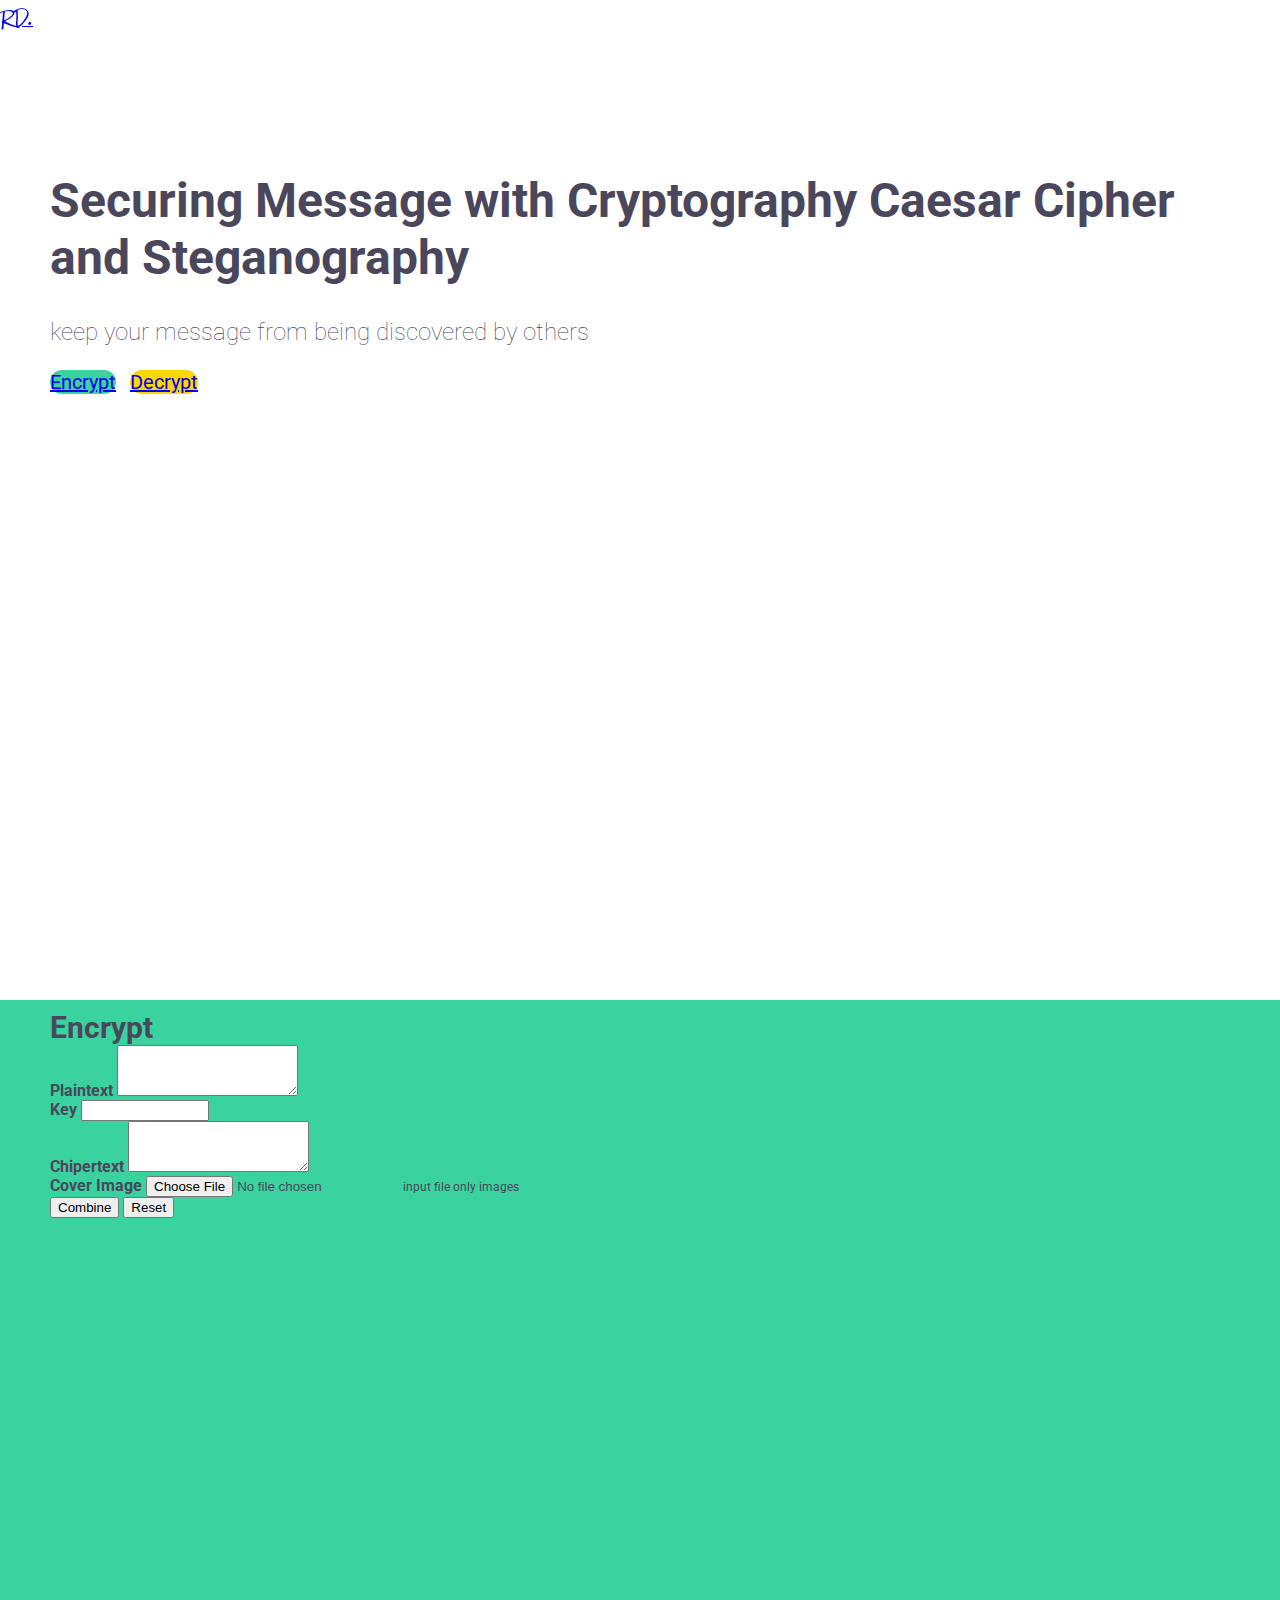
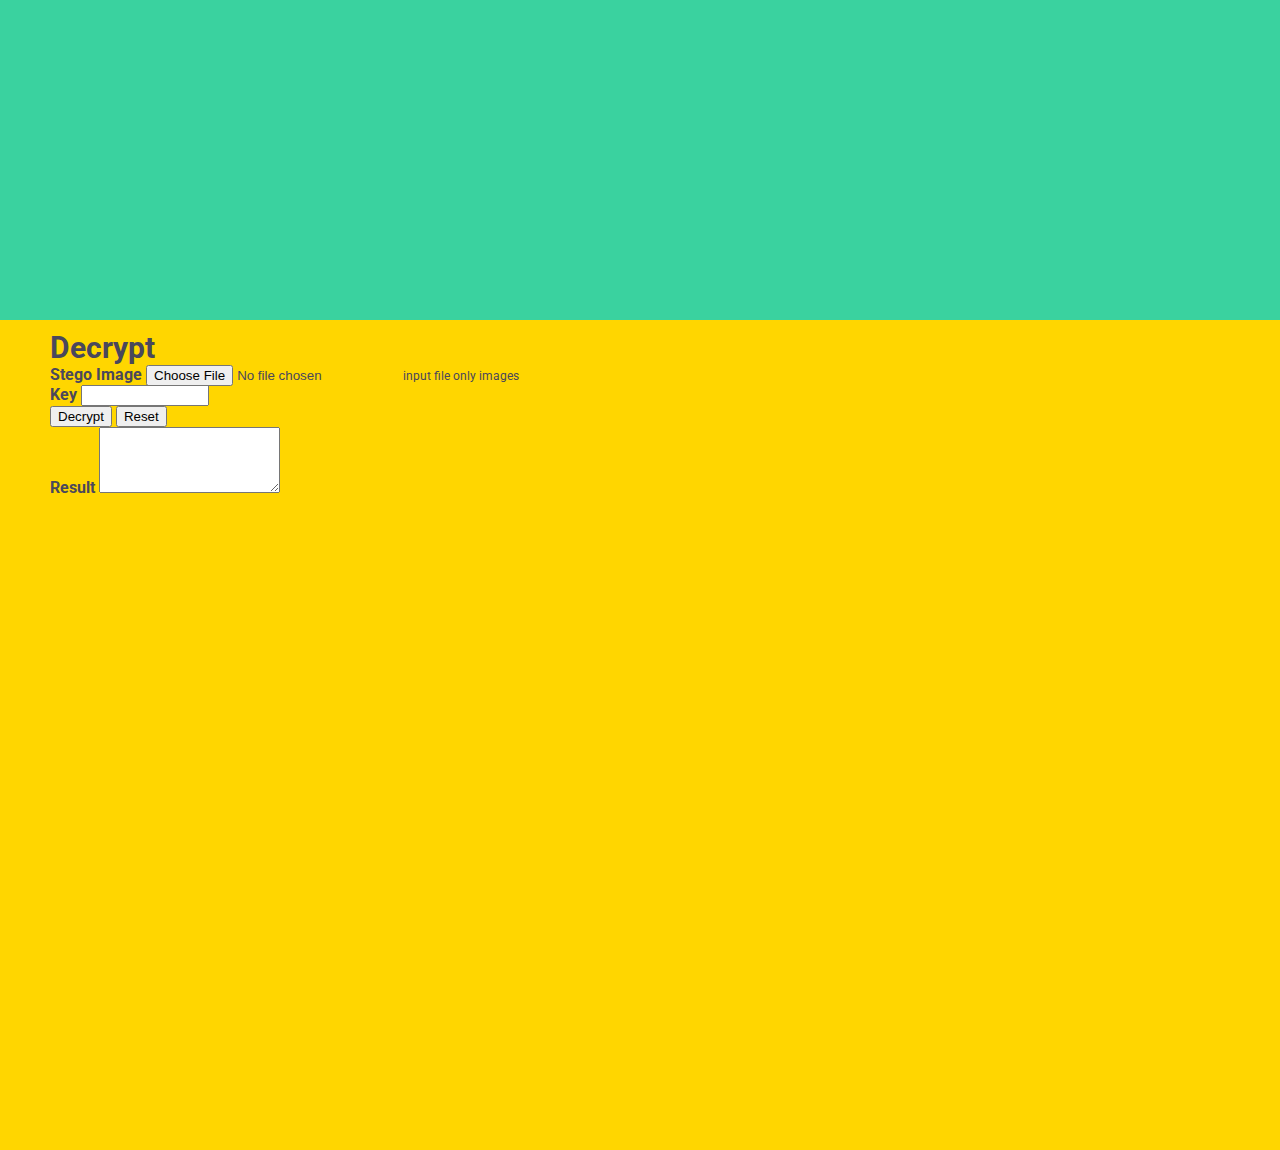
==== index.html @ e82a1225 "remove text LSB" ====
<!DOCTYPE html>
<html lang="en">
<head>
   <meta charset="UTF-8">
   <meta name="viewport" content="width=device-width, initial-scale=1.0">
   <link href="https://cdn.jsdelivr.net/npm/bootstrap@5.0.0-beta1/dist/css/bootstrap.min.css" rel="stylesheet" integrity="sha384-giJF6kkoqNQ00vy+HMDP7azOuL0xtbfIcaT9wjKHr8RbDVddVHyTfAAsrekwKmP1" crossorigin="anonymous">
   <link rel="preconnect" href="https://fonts.gstatic.com">
   <link href="https://fonts.googleapis.com/css2?family=Roboto:wght@100;400;700;900&family=Rock+Salt&display=swap" rel="stylesheet">

   <link rel="stylesheet" href="./src/styles/style.css">
   <title>Crpytography & Steganography</title>
</head>
<body id="landing-page">
   <nav class="navbar navbar-expand-lg navbar-dark bg-dark">
      <div class="container-fluid">
         <a class="navbar-brand" href="#landing-page">RD.</a>
      </div>
   </nav>

   <section class="landing-page">
      <div class="row">
         <div class="col-6">
            <h1 class="title">
               Securing Message with Cryptography Caesar Cipher and Steganography
            </h1>
            <p>keep your message from being discovered by others</p>

            <a class="btn-encrypt btn" href="#asd">Encrypt</a>

            <a class="btn-decrypt btn" href="#decrypt">Decrypt</a>
         </div>
         <div class="col-6">
            <img class="img-landingpage" src="./src/images/security.png" alt="">
         </div>
      </div>
   </section>

   <div id="asd" style="height: 10vh;"></div>
   <section class="encrypt" id="encrypt">
      <div class="encrypt-title text-center">Encrypt</div>
      <div class="row mt-3">
         <div class="col-6">
            <div class="mb-3">
               <label for="plaintext" class="form-label">Plaintext</label>
               <textarea class="form-control" id="plaintext" rows="3" onkeyup="encryptCrypto()"></textarea>
            </div>
            <div class="mb-3">
               <label for="key" class="form-label">Key</label>
               <input type="number" class="form-control" id="key" style="width: 120px;" onkeyup="encryptCrypto()" onchange="encryptCrypto()">
            </div>
            <div class="mb-3">
               <label for="chipertext" class="form-label">Chipertext</label>
               <textarea class="form-control" id="chipertext" rows="3" readonly></textarea>
            </div>
            <div class="mb-3">
               <label for="coverImage" class="form-label">Cover Image</label>
               <input class="form-control" type="file" id="coverImage" accept="image/*" onchange="handleCoverImage(this)">
               <small style="font-size: 12px;">input file only images</small>
            </div>
            <button class="btn btn-primary btn-combine" id="btn-combine" onclick="handleCombine()">Combine</button>
            <button class="btn btn-outline-danger px-3 btn-reset-encrypt" onclick="reset()">Reset</button>

         </div>
         <div class="col-6">
            <div class="before text-center">
               <img src="" alt="" id="previewBefore">
               <p class="text-preview text-before"></p>
            </div>
            
            <div class="after text-center">
               <img src="" alt="" id="previewAfter">
               <p class="text-preview text-after"></p>
            </div>
         </div>
      </div>
   </section>

   <section class="decrypt" id="decrypt">   
      <div class="decrypt-title text-center">Decrypt</div>
      <div class="row mt-3">
         <div class="col-6">
            <div class="mb-3">
               <label for="stegoImage" class="form-label">Stego Image</label>
               <input class="form-control" type="file" id="stegoImage" accept="image/*" onchange="handleStegoImage(this)">
               <small style="font-size: 12px;">input file only images</small>
            </div>
            <img src="" alt="" class="previewStegoImage">
            <div class="mb-5" style="margin-top: -20px;">
               <label for="keyDecrypt" class="form-label">Key</label>
               <input type="number" class="form-control" id="keyDecrypt" style="width: 120px;">
            </div>
            <button class="btn btn-primary px-3 mr-3 btn-decyrpt" onclick="handleDecrypt()">Decrypt</button>
            <button class="btn btn-outline-danger px-3 btn-reset-decyrpt" onclick="resetDcrypt()">Reset</button>
         </div>
         <div class="col-6">
            <div class="mb-3">
               <label for="resultDecrypt" class="form-label ">Result</label>
               <textarea class="form-control" id="resultDecrypt" rows="4" readonly style="opacity: 1;"></textarea>
            </div>
         </div>
      </div>
   </section>
   
   
   <!-- <script src="https://cdn.jsdelivr.net/npm/bootstrap@5.0.0-beta1/dist/js/bootstrap.bundle.min.js" integrity="sha384-ygbV9kiqUc6oa4msXn9868pTtWMgiQaeYH7/t7LECLbyPA2x65Kgf80OJFdroafW" crossorigin="anonymous"></script> -->

   <script src="https://code.jquery.com/jquery-3.2.1.slim.min.js" integrity="sha384-KJ3o2DKtIkvYIK3UENzmM7KCkRr/rE9/Qpg6aAZGJwFDMVNA/GpGFF93hXpG5KkN" crossorigin="anonymous"></script>
<script src="https://cdnjs.cloudflare.com/ajax/libs/popper.js/1.12.9/umd/popper.min.js" integrity="sha384-ApNbgh9B+Y1QKtv3Rn7W3mgPxhU9K/ScQsAP7hUibX39j7fakFPskvXusvfa0b4Q" crossorigin="anonymous"></script>
<script src="https://maxcdn.bootstrapcdn.com/bootstrap/4.0.0/js/bootstrap.min.js" integrity="sha384-JZR6Spejh4U02d8jOt6vLEHfe/JQGiRRSQQxSfFWpi1MquVdAyjUar5+76PVCmYl" crossorigin="anonymous"></script>

   <script src="./src/scripts/index.js"></script>
   <script src="./src/scripts/steganography.min.js"></script>
</body>
</html>
---- src/styles/style.css ----
body {
   margin: 0;
   padding: 0;
   font-family: 'Roboto', sans-serif;
   color: #4A475C !important;
   scroll-behavior: smooth;
}

nav {
   height: 10vh;
   position: sticky !important;
   width: 100%;
   top: 0;
}
.navbar-brand {
   font-family: 'Rock Salt', cursive;
}

.landing-page {
   padding: 50px;
   height: 80vh;
}

.landing-page .title {
   font-size: 48px;
   font-weight: bold;
}

.landing-page p {
   font-size: 24px;
   font-weight: 100;
}

.landing-page .btn-encrypt {
   margin-top: 25px;
   font-size: 20px;
   border-radius: 20px;
   width: 150px;
   background-color: #3AD29F !important;
   margin-right: 10px;
}

.landing-page .btn-decrypt {
   margin-top: 25px;
   font-size: 20px;
   border-radius: 20px;
   width: 150px;
   background-color: #FFD600 !important;
}

label {
   font-weight: bold;
}

.encrypt {
   color: #4A475C !important;
   height: 100vh;
   padding: 10px 50px;
   background-color: #3AD29F;
   background-image: url('../images/wave-encrypt.png');
   background-repeat: no-repeat;
   background-position: bottom;
   background-size: 100%;
}

.encrypt .encrypt-title{
   font-size: 30px;
   font-weight: bold;
}

#previewBefore {
   max-width: 100%;
   max-height: 220px;
}

#previewAfter {
   max-width: 100%;
   max-height: 220px;
}

.text-preview {
   margin-top: 10px;
   text-align: center;
   font-weight: 600;
}

.decrypt {
   color: #4A475C !important;
   height: 90vh;
   padding: 10px 50px;
   background-color: #FFD600;
   background-image: url('../images/wave-encrypt.png');
   background-repeat: no-repeat;
   background-position: bottom;
   background-size: 100%;
}

.decrypt .decrypt-title{
   font-size: 30px;
   font-weight: bold;
}

.previewStegoImage {
   max-width: 100%;
   max-height: 220px;
}

@media only screen and (max-width: 600px) {
   .landing-page {
      padding: 50px;
      height: 80vh;
   }
   
   .landing-page .title {
      font-size: 20px;
      font-weight: bold;
   }
   
   .landing-page p {
      font-size: 10px;
      font-weight: 100;
   }
   
   .landing-page .btn-encrypt {
      margin-top: 25px;
      font-size: 10px;
      border-radius: 20px;
      width: 55px;
      background-color: #3AD29F !important;
      margin-right: 10px;
   }
   
   .landing-page .btn-decrypt {
      margin-top: 25px;
      font-size: 10px;
      border-radius: 20px;
      width: 55px;
      background-color: #FFD600 !important;
   }

   .img-landingpage {
      width: 200px;
   }
   
   .encrypt {
      color: #4A475C !important;
      height: 100vh;
      padding: 10px 50px;
      background-color: #3AD29F;
      background-image: url('../images/wave-encrypt.png');
      background-repeat: no-repeat;
      background-position: bottom;
      background-size: 100%;
   }
   
   .encrypt .encrypt-title{
      font-size: 20px;
      font-weight: bold;
   }

   .btn-combine, .btn-reset-encrypt {
      margin-top: 25px;
      font-size: 10px;
      width: 55px !important;
      padding: 0;
      text-align: center;
   }
   
   .encrypt input, .encrypt textarea {
      font-size: 10px;
   }

   #previewBefore {
      max-width: 100%;
      max-height: 180px;
   }
   
   #previewAfter {
      max-width: 100%;
      max-height: 180px;
   }
   
   .text-preview {
      margin-top: 10px;
      text-align: center;
      font-weight: 600;
      font-size: 10px;
   }

   .decrypt {
      color: #4A475C !important;
      height: 90vh;
      padding: 10px 50px;
      background-color: #FFD600;
      background-image: url('../images/wave-encrypt.png');
      background-repeat: no-repeat;
      background-position: bottom;
      background-size: 100%;
   }
   
   .decrypt .decrypt-title{
      font-size: 20px;
      font-weight: bold;
   }

   .decrypt input, .decrypt textarea {
      font-size: 10px;
   }

   .btn-decyrpt, .btn-reset-decyrpt {
      text-align: center !important;
      margin-top: 25px;
      font-size: 10px;
      text-align: center;
   }

   .btn-decyrpt {
      width: 65px !important;
   }

   .btn-reset-decyrpt {
      width: 55px !important;
   }
   
   .previewStegoImage {
      max-width: 100%;
      max-height: 180px;

   }
   
   label {
      font-size: 12px;
   }
}
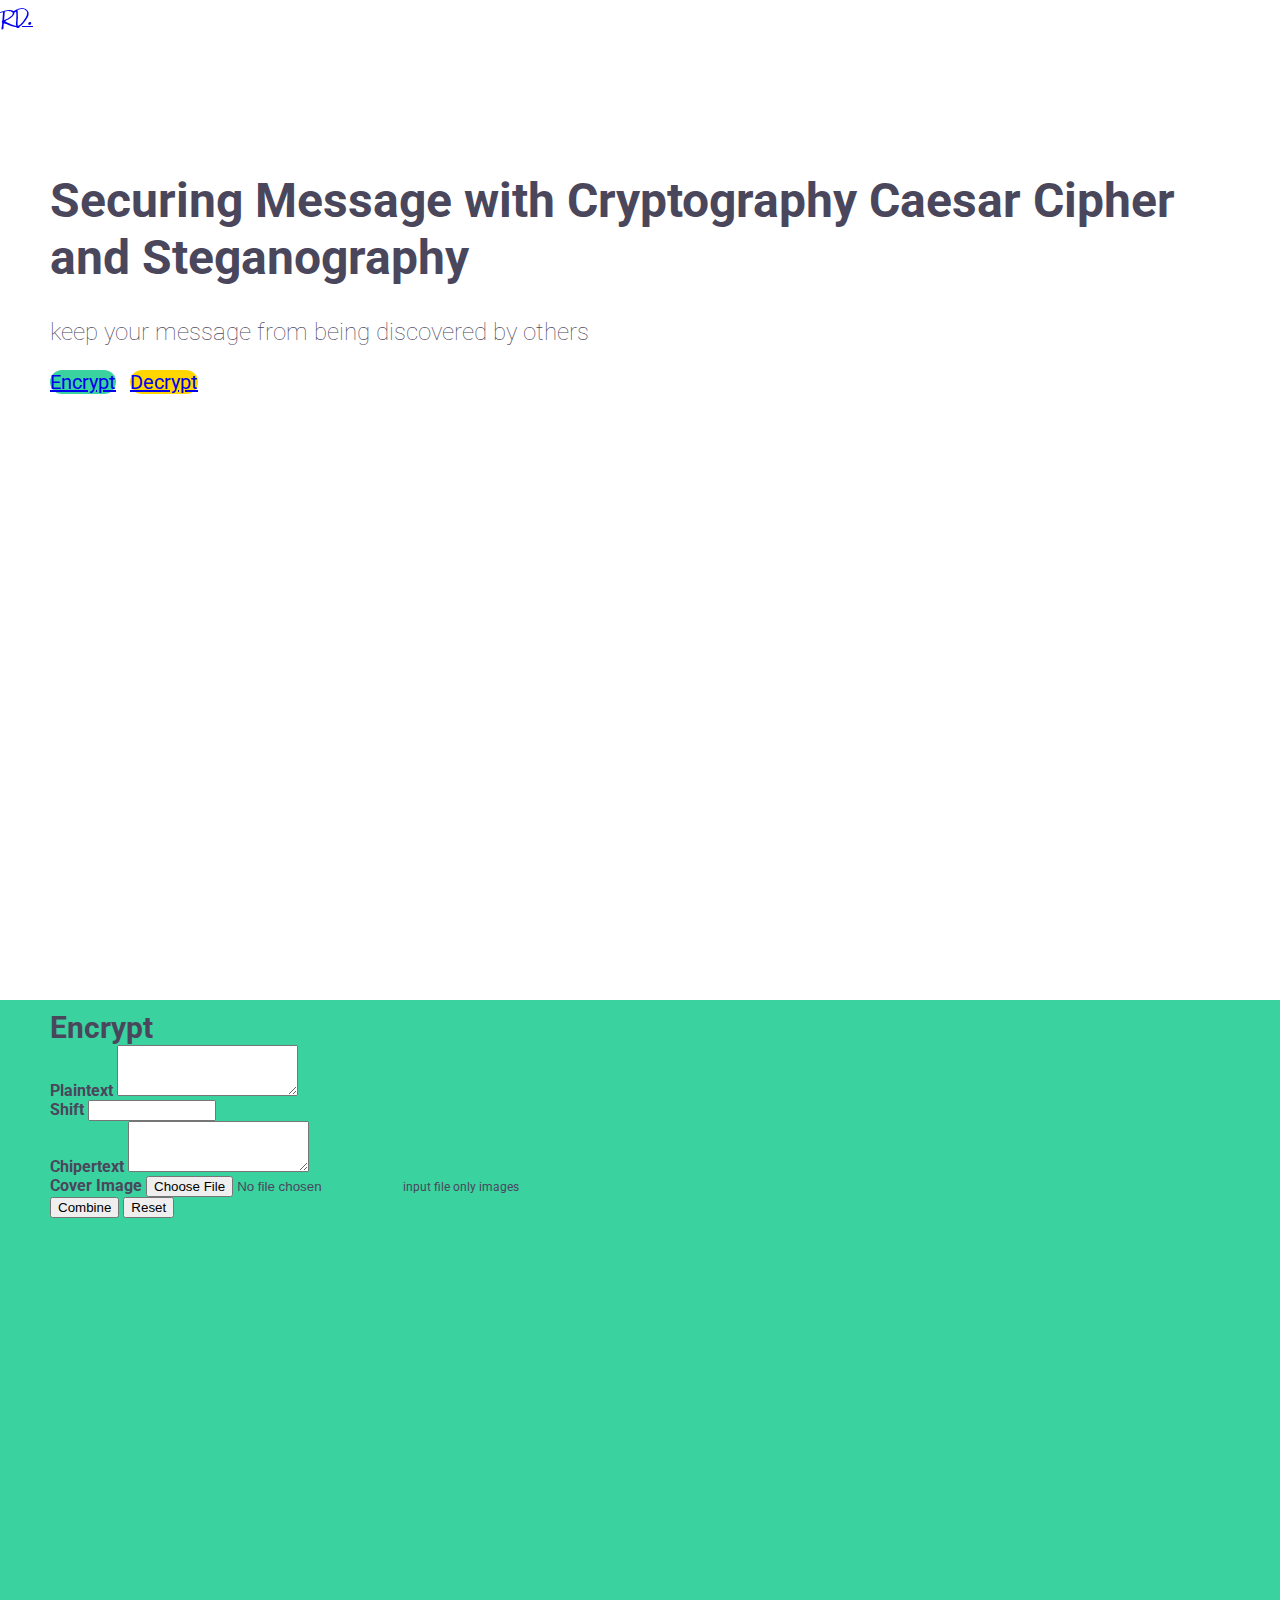
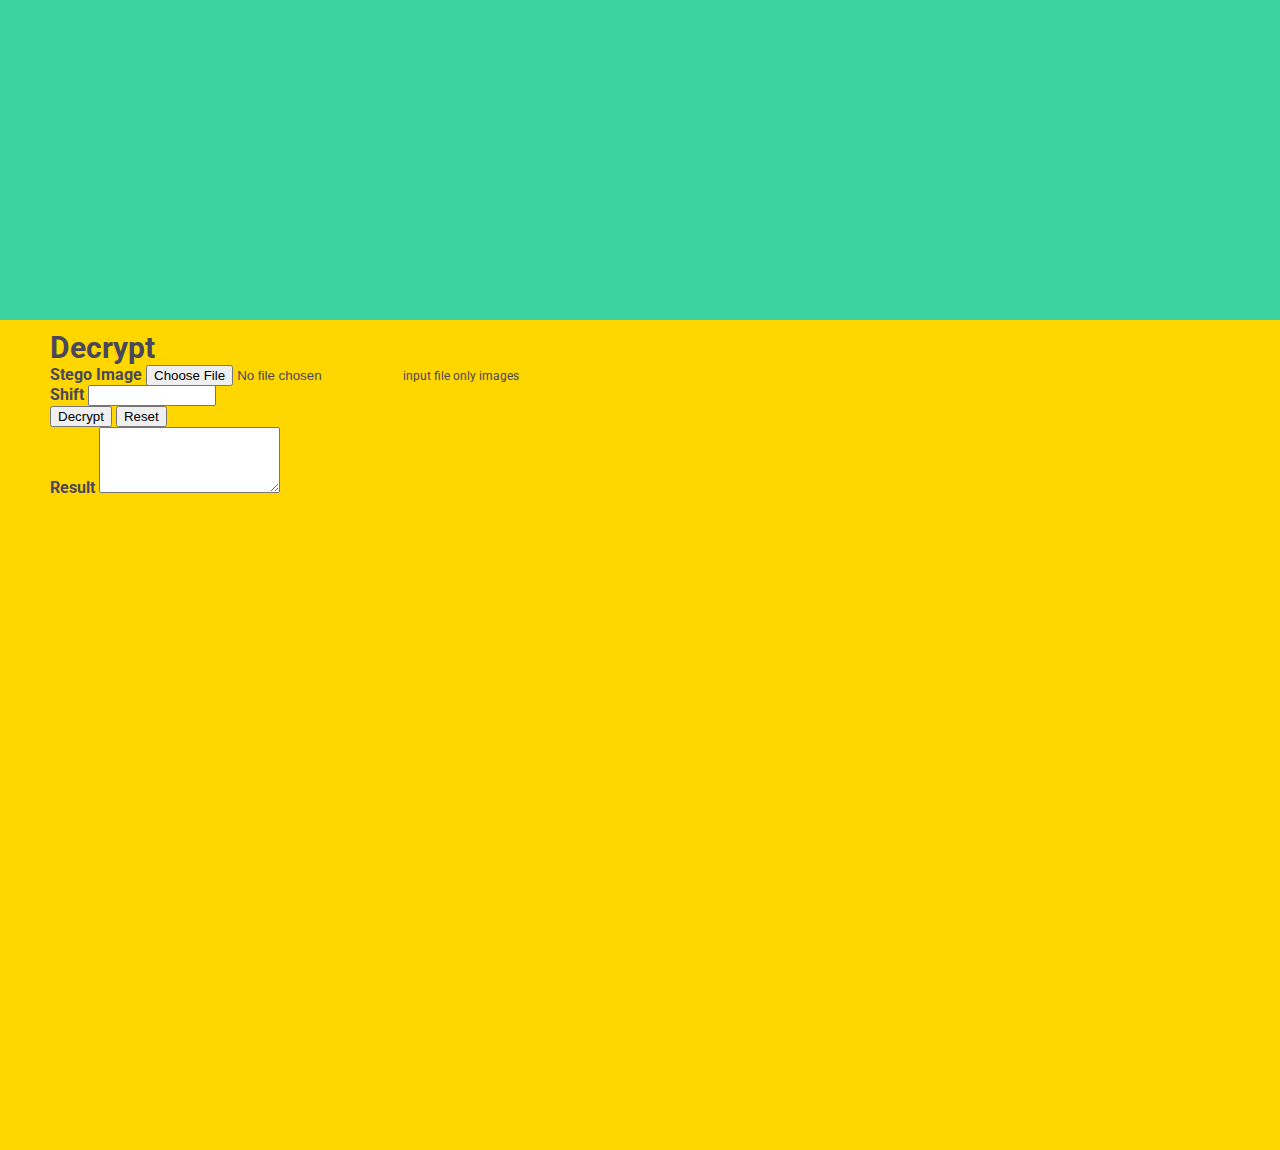
==== commit 96b4bd4d: "add shift" ====
--- a/index.html
+++ b/index.html
@@ -6,6 +6,7 @@
    <link href="https://cdn.jsdelivr.net/npm/bootstrap@5.0.0-beta1/dist/css/bootstrap.min.css" rel="stylesheet" integrity="sha384-giJF6kkoqNQ00vy+HMDP7azOuL0xtbfIcaT9wjKHr8RbDVddVHyTfAAsrekwKmP1" crossorigin="anonymous">
    <link rel="preconnect" href="https://fonts.gstatic.com">
    <link href="https://fonts.googleapis.com/css2?family=Roboto:wght@100;400;700;900&family=Rock+Salt&display=swap" rel="stylesheet">
+   <link rel="stylesheet" href="https://cdnjs.cloudflare.com/ajax/libs/font-awesome/4.7.0/css/font-awesome.min.css">
 
    <link rel="stylesheet" href="./src/styles/style.css">
    <title>Crpytography & Steganography</title>
@@ -25,7 +26,7 @@
             </h1>
             <p>keep your message from being discovered by others</p>
 
-            <a class="btn-encrypt btn" href="#asd">Encrypt</a>
+            <a class="btn-encrypt btn" href="#encrypt">Encrypt</a>
 
             <a class="btn-decrypt btn" href="#decrypt">Decrypt</a>
          </div>
@@ -35,8 +36,8 @@
       </div>
    </section>
 
-   <div id="asd" style="height: 10vh;"></div>
-   <section class="encrypt" id="encrypt">
+   <div id="encrypt" style="height: 10vh;"></div>
+   <section class="encrypt">
       <div class="encrypt-title text-center">Encrypt</div>
       <div class="row mt-3">
          <div class="col-6">
@@ -45,7 +46,7 @@
                <textarea class="form-control" id="plaintext" rows="3" onkeyup="encryptCrypto()"></textarea>
             </div>
             <div class="mb-3">
-               <label for="key" class="form-label">Key</label>
+               <label for="key" class="form-label">Shift</label>
                <input type="number" class="form-control" id="key" style="width: 120px;" onkeyup="encryptCrypto()" onchange="encryptCrypto()">
             </div>
             <div class="mb-3">
@@ -86,7 +87,7 @@
             </div>
             <img src="" alt="" class="previewStegoImage">
             <div class="mb-5" style="margin-top: -20px;">
-               <label for="keyDecrypt" class="form-label">Key</label>
+               <label for="keyDecrypt" class="form-label">Shift</label>
                <input type="number" class="form-control" id="keyDecrypt" style="width: 120px;">
             </div>
             <button class="btn btn-primary px-3 mr-3 btn-decyrpt" onclick="handleDecrypt()">Decrypt</button>
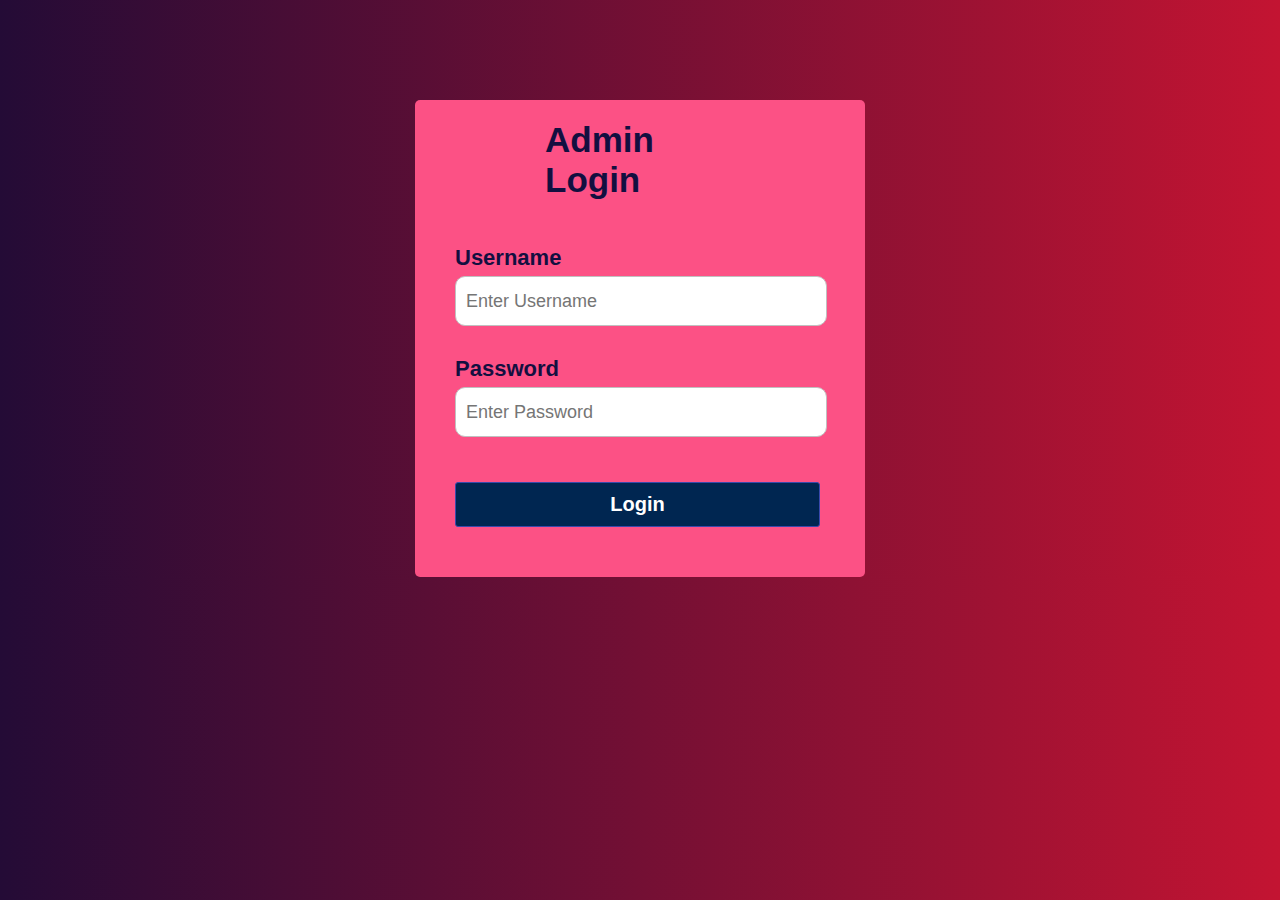
==== commit 83333fda: "first" ====
--- a/index.html
+++ b/index.html
@@ -1,115 +1,30 @@
 <!DOCTYPE html>
 <html lang="en">
 <head>
-   <meta charset="UTF-8">
-   <meta name="viewport" content="width=device-width, initial-scale=1.0">
-   <link href="https://cdn.jsdelivr.net/npm/bootstrap@5.0.0-beta1/dist/css/bootstrap.min.css" rel="stylesheet" integrity="sha384-giJF6kkoqNQ00vy+HMDP7azOuL0xtbfIcaT9wjKHr8RbDVddVHyTfAAsrekwKmP1" crossorigin="anonymous">
-   <link rel="preconnect" href="https://fonts.gstatic.com">
-   <link href="https://fonts.googleapis.com/css2?family=Roboto:wght@100;400;700;900&family=Rock+Salt&display=swap" rel="stylesheet">
-   <link rel="stylesheet" href="https://cdnjs.cloudflare.com/ajax/libs/font-awesome/4.7.0/css/font-awesome.min.css">
-
-   <link rel="stylesheet" href="./src/styles/style.css">
-   <title>Crpytography & Steganography</title>
+	<meta charset="UTF-8">
+	<title>Validated Login Form</title>
+	<link rel="stylesheet" href="form_style.css">
 </head>
-<body id="landing-page">
-   <nav class="navbar navbar-expand-lg navbar-dark bg-dark">
-      <div class="container-fluid">
-         <a class="navbar-brand" href="#landing-page">RD.</a>
-      </div>
-   </nav>
-
-   <section class="landing-page">
-      <div class="row">
-         <div class="col-6">
-            <h1 class="title">
-               Securing Message with Cryptography Caesar Cipher and Steganography
-            </h1>
-            <p>keep your message from being discovered by others</p>
-
-            <a class="btn-encrypt btn" href="#encrypt">Encrypt</a>
-
-            <a class="btn-decrypt btn" href="#decrypt">Decrypt</a>
-         </div>
-         <div class="col-6">
-            <img class="img-landingpage" src="./src/images/security.png" alt="">
-         </div>
-      </div>
-   </section>
-
-   <div id="encrypt" style="height: 10vh;"></div>
-   <section class="encrypt">
-      <div class="encrypt-title text-center">Encrypt</div>
-      <div class="row mt-3">
-         <div class="col-6">
-            <div class="mb-3">
-               <label for="plaintext" class="form-label">Plaintext</label>
-               <textarea class="form-control" id="plaintext" rows="3" onkeyup="encryptCrypto()"></textarea>
-            </div>
-            <div class="mb-3">
-               <label for="key" class="form-label">Shift</label>
-               <input type="number" class="form-control" id="key" style="width: 120px;" onkeyup="encryptCrypto()" onchange="encryptCrypto()">
-            </div>
-            <div class="mb-3">
-               <label for="chipertext" class="form-label">Chipertext</label>
-               <textarea class="form-control" id="chipertext" rows="3" readonly></textarea>
-            </div>
-            <div class="mb-3">
-               <label for="coverImage" class="form-label">Cover Image</label>
-               <input class="form-control" type="file" id="coverImage" accept="image/*" onchange="handleCoverImage(this)">
-               <small style="font-size: 12px;">input file only images</small>
-            </div>
-            <button class="btn btn-primary btn-combine" id="btn-combine" onclick="handleCombine()">Combine</button>
-            <button class="btn btn-outline-danger px-3 btn-reset-encrypt" onclick="reset()">Reset</button>
-
-         </div>
-         <div class="col-6">
-            <div class="before text-center">
-               <img src="" alt="" id="previewBefore">
-               <p class="text-preview text-before"></p>
-            </div>
-            
-            <div class="after text-center">
-               <img src="" alt="" id="previewAfter">
-               <p class="text-preview text-after"></p>
-            </div>
-         </div>
-      </div>
-   </section>
-
-   <section class="decrypt" id="decrypt">   
-      <div class="decrypt-title text-center">Decrypt</div>
-      <div class="row mt-3">
-         <div class="col-6">
-            <div class="mb-3">
-               <label for="stegoImage" class="form-label">Stego Image</label>
-               <input class="form-control" type="file" id="stegoImage" accept="image/*" onchange="handleStegoImage(this)">
-               <small style="font-size: 12px;">input file only images</small>
-            </div>
-            <img src="" alt="" class="previewStegoImage">
-            <div class="mb-5" style="margin-top: -20px;">
-               <label for="keyDecrypt" class="form-label">Shift</label>
-               <input type="number" class="form-control" id="keyDecrypt" style="width: 120px;">
-            </div>
-            <button class="btn btn-primary px-3 mr-3 btn-decyrpt" onclick="handleDecrypt()">Decrypt</button>
-            <button class="btn btn-outline-danger px-3 btn-reset-decyrpt" onclick="resetDcrypt()">Reset</button>
-         </div>
-         <div class="col-6">
-            <div class="mb-3">
-               <label for="resultDecrypt" class="form-label ">Result</label>
-               <textarea class="form-control" id="resultDecrypt" rows="4" readonly style="opacity: 1;"></textarea>
-            </div>
-         </div>
-      </div>
-   </section>
-   
-   
-   <!-- <script src="https://cdn.jsdelivr.net/npm/bootstrap@5.0.0-beta1/dist/js/bootstrap.bundle.min.js" integrity="sha384-ygbV9kiqUc6oa4msXn9868pTtWMgiQaeYH7/t7LECLbyPA2x65Kgf80OJFdroafW" crossorigin="anonymous"></script> -->
-
-   <script src="https://code.jquery.com/jquery-3.2.1.slim.min.js" integrity="sha384-KJ3o2DKtIkvYIK3UENzmM7KCkRr/rE9/Qpg6aAZGJwFDMVNA/GpGFF93hXpG5KkN" crossorigin="anonymous"></script>
-<script src="https://cdnjs.cloudflare.com/ajax/libs/popper.js/1.12.9/umd/popper.min.js" integrity="sha384-ApNbgh9B+Y1QKtv3Rn7W3mgPxhU9K/ScQsAP7hUibX39j7fakFPskvXusvfa0b4Q" crossorigin="anonymous"></script>
-<script src="https://maxcdn.bootstrapcdn.com/bootstrap/4.0.0/js/bootstrap.min.js" integrity="sha384-JZR6Spejh4U02d8jOt6vLEHfe/JQGiRRSQQxSfFWpi1MquVdAyjUar5+76PVCmYl" crossorigin="anonymous"></script>
-
-   <script src="./src/scripts/index.js"></script>
-   <script src="./src/scripts/steganography.min.js"></script>
+<body>
+	<div class="container">
+		<h1 class="label">Admin Login</h1>
+		<form class="login_form"  method="post" target="_self" name="form" onsubmit="return validated()">
+			<div class="font">Username</div>
+			<!-- <input autocomplete="off" type="text" name="username" placeholder="Enter Username" id="username"> -->
+				<div>
+					<input type="text"  autocomplete="off" type="text" name="username" placeholder="Enter Username" id="username"  oninput="check_user()">
+					<p id="error_msg">Invalid Username</p>
+				</div>
+			
+			<div class="font font2">Password</div>
+				<div>
+					<input type="password" name="password" id="password" placeholder="Enter Password" onkeyup="check_pw()">
+					<p id="error_pw">Password didn't match</p>
+					<button type="submit" onclick="checkpassword()">Login</button>
+					
+				</div>
+		</form>
+	</div>	
+	<script src="valid.js"></script>
 </body>
 </html>--- a/form_style.css
+++ b/form_style.css
@@ -0,0 +1,97 @@
+*{
+	padding: 0;
+	margin: 0;
+}
+body{
+	background: #c31432;  /* fallback for old browsers */
+background: -webkit-linear-gradient(to right, #240b36, #c31432);  /* Chrome 10-25, Safari 5.1-6 */
+background: linear-gradient(to right, #240b36, #c31432); /* W3C, IE 10+/ Edge, Firefox 16+, Chrome 26+, Opera 12+, Safari 7+ */
+
+	background-size: cover;
+	align-items: center;
+	justify-content: center;
+	display: flex;
+	font-family: sans-serif;
+}
+
+.container{
+	position: relative;
+	margin-top: 100px;
+	width: 450px;
+	height: auto;
+	background: #fc5185;
+	border-radius: 5px;
+}
+.label{
+	padding: 20px 130px;
+	font-size: 35px;
+	font-weight: bold;
+	color: #130f40;
+}
+.login_form{
+	padding: 20px 40px;
+}
+.login_form .font{
+	font-size: 22px;
+	color: #130f40;
+	margin: 5px 0;
+	font-weight: bold;
+}
+.login_form input{
+	height: 40px;
+	width: 350px;
+	padding: 0 5px;
+	font-size: 18px;
+	outline: none;
+	border: 1px solid silver;
+	border-radius: 10px;
+	padding: 4px 10px;
+}
+
+.login_form .font2{
+	margin-top: 30px;
+}
+.login_form button{
+	margin: 45px 0 30px 0;
+	height: 45px;
+	width: 365px;
+	font-size: 20px;
+	color: white;
+	outline: none;
+	cursor: pointer;
+	font-weight: bold;
+	background: #002651;
+	border-radius: 3px;
+	border: 1px solid #3949AB;
+	transition: .5s;
+}
+.login_form button:hover{
+	background: #083569;
+	outline: none;
+	color: rgb(139, 114, 114);
+	border: none;
+}
+.login_form #error_msg{
+	margin-top: 5px;
+    width: 145px;
+    font-size: 18px;
+	color: white;
+	background: red;
+	outline: 0px solid green;
+    padding: 5px 8px;
+    border-radius: 3px;
+    display: none;
+}
+.login_form #error_pw{
+	margin-top: 5px;
+    width: 245px;
+    font-size: 18px;
+	color: white;
+	background: red;
+    padding: 5px 8px;
+    border-radius: 3px;
+    display: none;
+}
+
+
+
